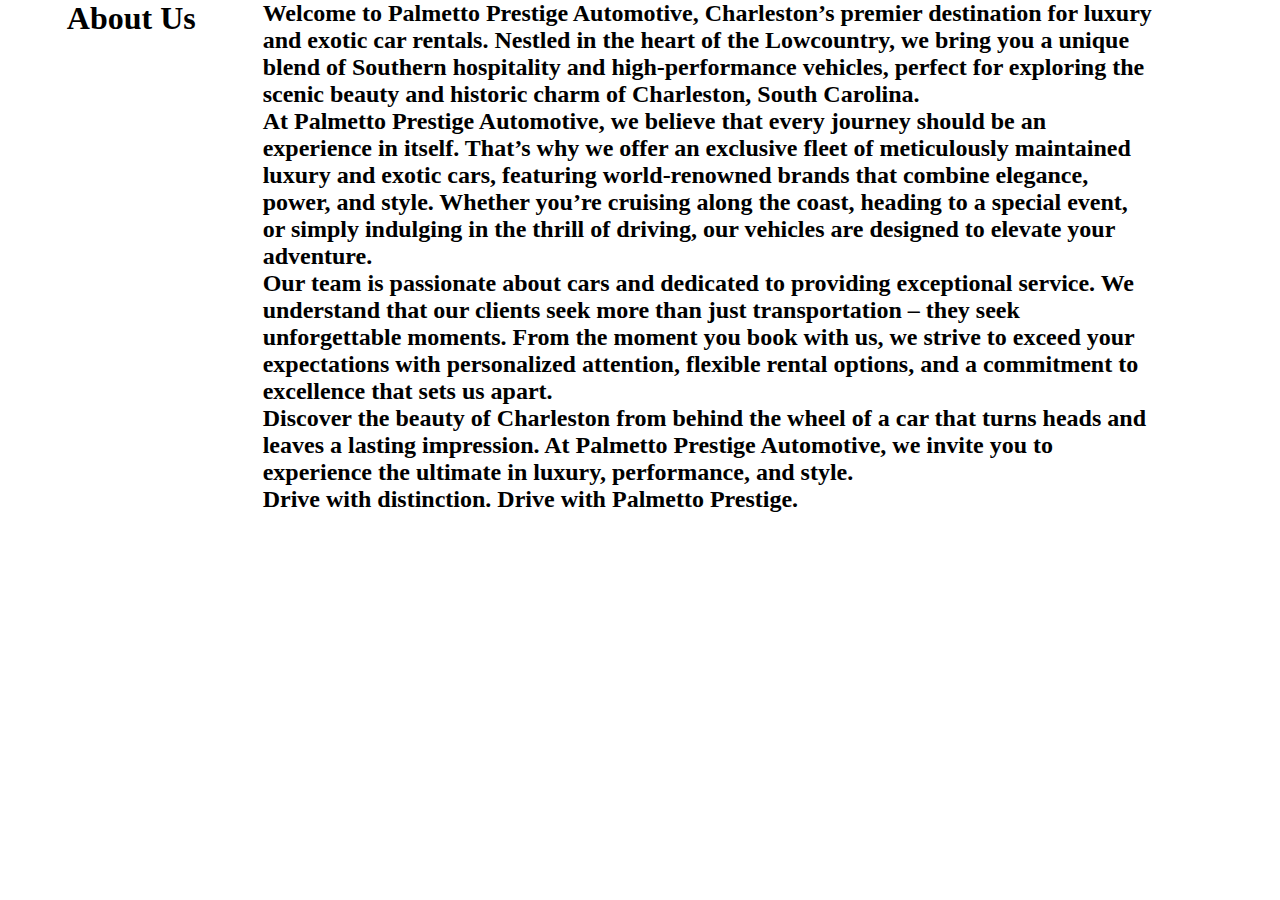
==== about.html @ 3a628cee "Initial commit" ====
<!DOCTYPE html>
<html lang="en">

<head>
    <meta charset="UTF-8">
    <meta name="viewport" content="width=device-width, initial-scale=1.0">
    <title>About</title>
    <link rel="stylesheet" href="css/about.css">
</head>

<body>
    <div class="container">

        <div class="header1">
            <header>
                <h1> About Us</h1>
            </header>
        </div>


        <h2>
            <p> Welcome to Palmetto Prestige Automotive, Charleston’s premier destination for luxury and exotic car
                rentals.
                Nestled in the heart of the Lowcountry, we bring you a unique blend of Southern hospitality and
                high-performance vehicles, perfect for exploring the scenic beauty and historic charm of Charleston,
                South
                Carolina. </p>

            <p>At Palmetto Prestige Automotive, we believe that every journey should be an experience in itself. That’s
                why
                we offer an exclusive fleet of meticulously maintained luxury and exotic cars, featuring world-renowned
                brands that combine elegance, power, and style. Whether you’re cruising along the coast, heading to a
                special event, or simply indulging in the thrill of driving, our vehicles are designed to elevate your
                adventure.</p>

            <p>Our team is passionate about cars and dedicated to providing exceptional service. We understand that our
                clients seek more than just transportation – they seek unforgettable moments. From the moment you book
                with
                us, we strive to exceed your expectations with personalized attention, flexible rental options, and a
                commitment to excellence that sets us apart.</p>

            <p>Discover the beauty of Charleston from behind the wheel of a car that turns heads and leaves a lasting
                impression. At Palmetto Prestige Automotive, we invite you to experience the ultimate in luxury,
                performance, and style.</p>

            Drive with distinction. Drive with Palmetto Prestige.
        </h2>
    </div>
</body>

</html>
---- css/about.css ----
* {
    margin: 0;
    padding: 0;
    box-sizing: border-box;
}

.container {
    height: 90%;
    width: 90%;
    position: relative;
    display: flex;
    justify-content: center;
}

.header1 {
    height: 100vh;
    width: 100vw;
    position: relative;
    display: flex;
    justify-content: center;  
}
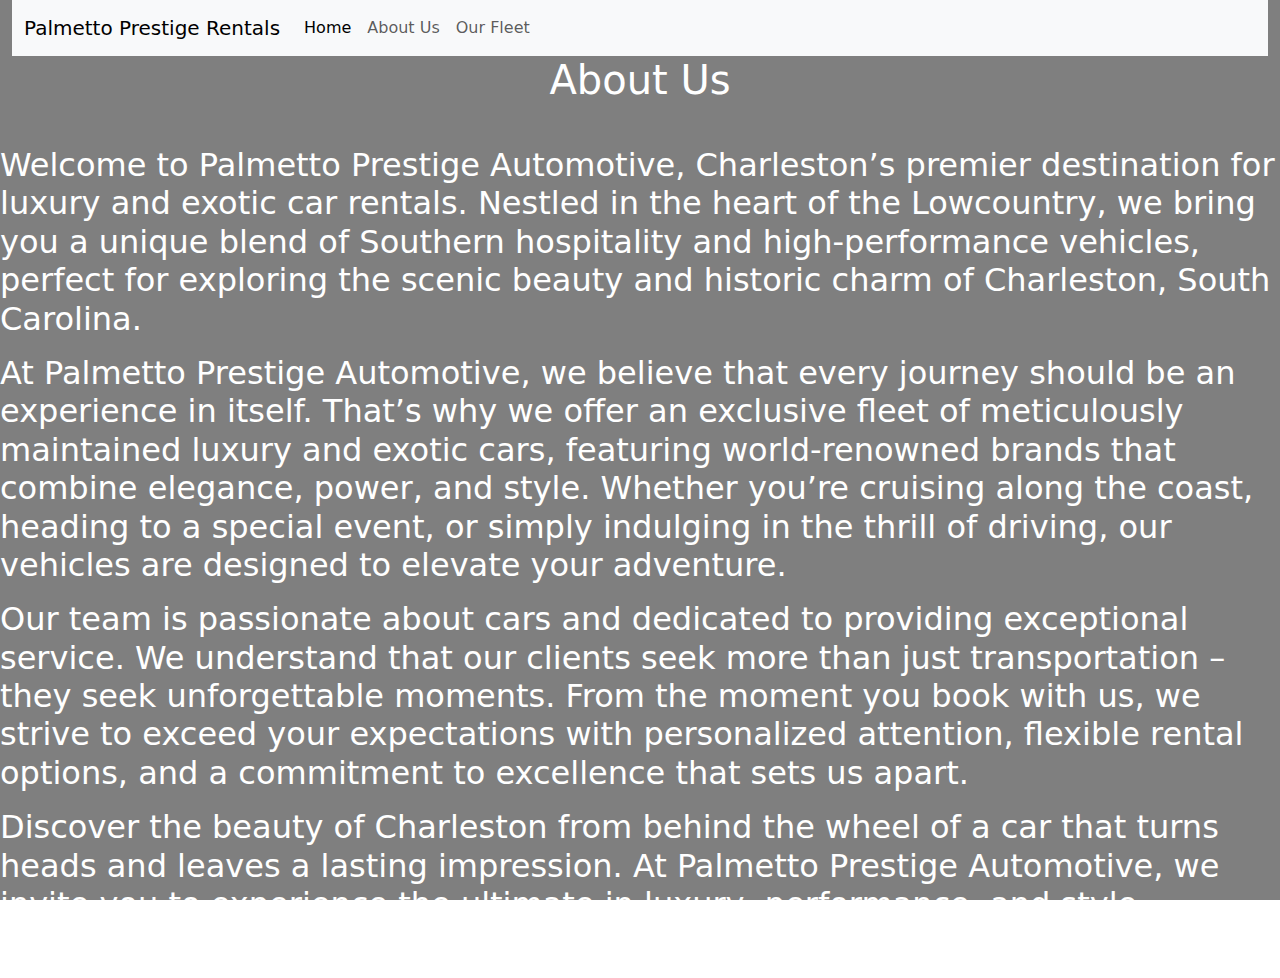
==== commit d1ebeb11: "Palmetto Prestige Rentals - 2024 Coding Class" ====
--- a/about.html
+++ b/about.html
@@ -6,19 +6,50 @@
     <meta name="viewport" content="width=device-width, initial-scale=1.0">
     <title>About</title>
     <link rel="stylesheet" href="css/about.css">
+    <link href="https://cdn.jsdelivr.net/npm/bootstrap@5.3.3/dist/css/bootstrap.min.css" rel="stylesheet"
+    integrity="sha384-QWTKZyjpPEjISv5WaRU9OFeRpok6YctnYmDr5pNlyT2bRjXh0JMhjY6hW+ALEwIH" crossorigin="anonymous">
 </head>
 
 <body>
-    <div class="container">
+    <div class="container-fluid">
+        <div class="overlay">
+        <div class="container">
+        <img src="https://images.turo.com/media/vehicle/images/a_QVbqUaTGu2LLpINVwWKA.2880x1400.jpg" alt="">
+        </div>
+      </div>
+        <main>
+            <nav class="navbar navbar-expand-lg bg-body-tertiary">
+              <div class="container-fluid">
+                <a class="navbar-brand" href="index.html">Palmetto Prestige Rentals</a>
+                  <button class="navbar-toggler" type="button" data-bs-toggle="collapse" data-bs-target="#navbarText"
+                    aria-controls="navbarText" aria-expanded="false" aria-label="Toggle navigation">
+                    <span class="navbar-toggler-icon"></span>
+                  </button>
+                  <div class="collapse navbar-collapse" id="navbarText">
+                    <ul class="navbar-nav me-auto mb-2 mb-lg-0">
+                      <li class="nav-item">
+                        <a class="nav-link active" aria-current="page" href="index.html">Home</a>
+                      </li>
+                      <li class="nav-item">
+                        <a class="nav-link" href="about.html">About Us</a>
+                      </li>
+                      <li class="nav-item">
+                        <a class="nav-link" href="ourfleet.html">Our Fleet</a>
+                      </li>
+                    </ul>
+                  </div>
+              </div>
+            </nav>
+          </main>
+        </div>
 
         <div class="header1">
             <header>
                 <h1> About Us</h1>
             </header>
         </div>
-
-
-        <h2>
+        <div class="header2">
+          <h2>
             <p> Welcome to Palmetto Prestige Automotive, Charleston’s premier destination for luxury and exotic car
                 rentals.
                 Nestled in the heart of the Lowcountry, we bring you a unique blend of Southern hospitality and
@@ -45,7 +76,9 @@
 
             Drive with distinction. Drive with Palmetto Prestige.
         </h2>
+        </div>
     </div>
+
 </body>
 
 </html>--- a/css/about.css
+++ b/css/about.css
@@ -5,17 +5,51 @@
 }
 
 .container {
-    height: 90%;
-    width: 90%;
-    position: relative;
     display: flex;
-    justify-content: center;
-}
-
-.header1 {
+    flex-direction: column;
     height: 100vh;
     width: 100vw;
     position: relative;
     display: flex;
-    justify-content: center;  
+    justify-content: center;
+    align-items: center;
+    text-align: center;
+    z-index: 1;
+}
+.overlay {
+    background-color: rgba(0, 0, 0, 0.5);
+    
+    height: 100%;
+    width: 100%;
+    position: absolute;
+    top: 0;
+    left: 0;
+    z-index: 10;
+}
+
+.header1 {
+    height: 10vh;
+    width: 100vw;
+    position: relative;
+    display: flex;
+    justify-content: center; 
+    z-index: 100;
+    color: #ffffff; 
+}
+.header2 {
+    height: 10vh;
+    width: 100vw;
+    position: relative;
+    display: flex;
+    justify-content: center; 
+    z-index: 100;
+    color: #ffffff; 
+}
+.navbar {
+    position: relative;  
+    z-index: 1000;       
+    width: 100%;         
+    top: 0;
+    left: 0;             
+    background-color: #333; 
 }